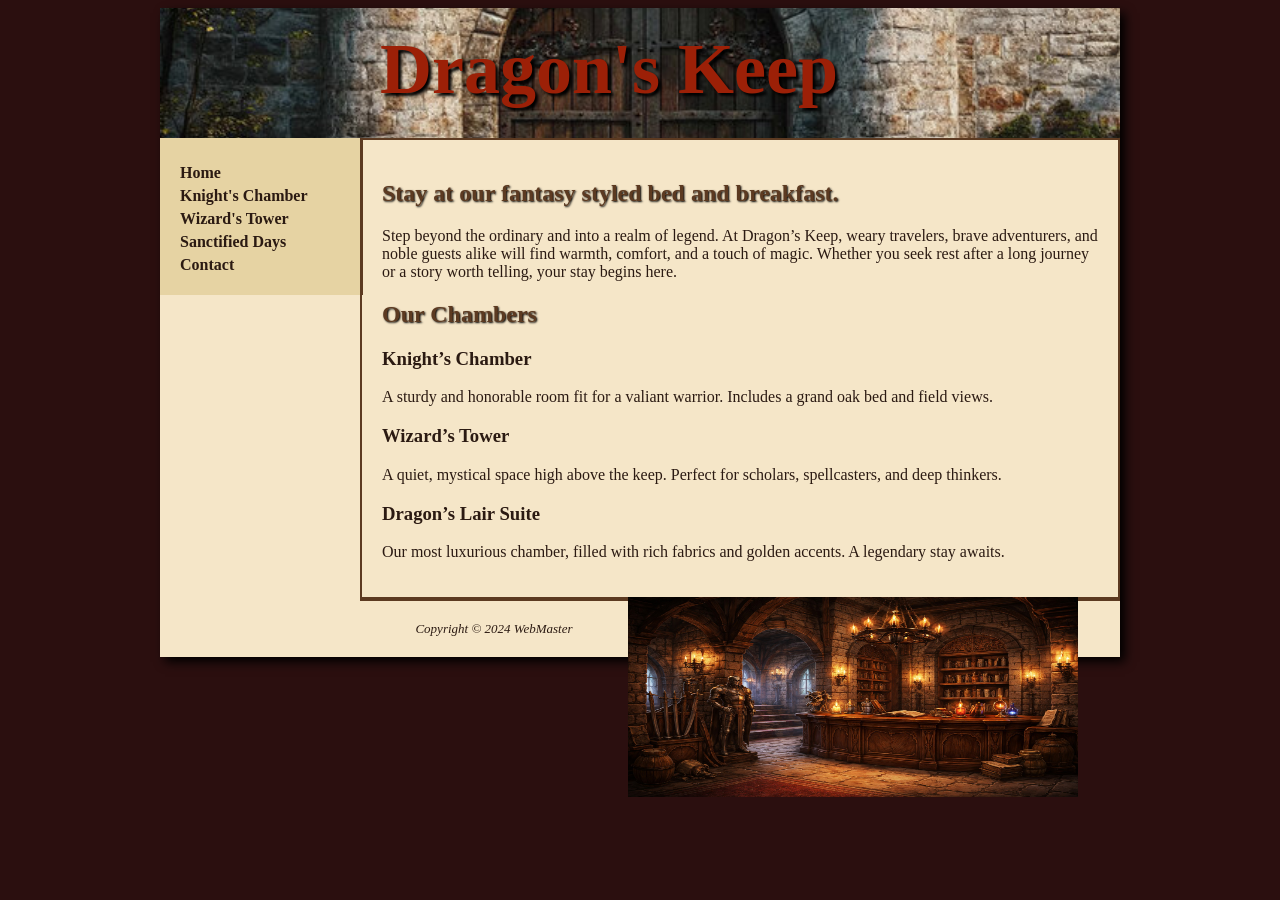
==== index.html @ ed7cea30 "Dragon's keep BnB" ====
<!DOCTYPE html>
<html lang="en">
<head>
<title>Dragon's Keep </title>
<meta charset="utf-8">
<meta name="description" content="Dragon's Keep is a fantasy-themed bed and breakfast with magical rooms, weekend events, and medieval comfort.">
<meta name="viewport" content="width=device-width, initial-scale=1.0">
<link href="Styles/styles.css" rel="stylesheet">
</head>
<body>
<div id="wrapper">
  <header>
      <h1>Dragon's Keep</h1>
  </header>
  <nav>
  <ul> 
    <li><a href="index.html">Home</a></li>
	<li><a href="rooms/KnightS_Chamber.html">Knight's Chamber</a></li>
	<li><a href="rooms/WizardS_Tower.html">Wizard's Tower</a></li>
	<li><a href="weekend.html">Sanctified Days</a></li>
	<li><a href="contact.html">Contact</a></li>
  </ul>
  </nav>
 <main>
 <h2> Stay at our fantasy styled bed and breakfast.</h2>
 <p> Step beyond the ordinary and into a realm of legend. At Dragon’s Keep, weary travelers, brave adventurers, and noble guests alike will find warmth, comfort, and a touch of magic. Whether you seek rest after a long journey or a story worth telling, your stay begins here.</p>
  
 <h2>Our Chambers</h2>
 <div class="room">
  <h3>Knight’s Chamber</h3>
  <p>A sturdy and honorable room fit for a valiant warrior. Includes a grand oak bed and field views.</p>
</div>

<div class="room">
  <h3>Wizard’s Tower</h3>
  <p>A quiet, mystical space high above the keep. Perfect for scholars, spellcasters, and deep thinkers.</p>
</div>

<div class="room">
  <h3>Dragon’s Lair Suite</h3>
  <p>Our most luxurious chamber, filled with rich fabrics and golden accents. A legendary stay awaits.</p>
</div>

  <img src="images/fantasy_lobby.jpg" alt="fantasy styled lobby" width="450" height="200">
  
  </main>
  <footer>
  Copyright &copy; 2024 WebMaster
  </footer>
</div>
</body>
</html>
---- Styles/styles.css ----
header, nav, main, footer { display: block; }

body {
  background-color: #2b0f0f; /* deep dark red */
  font-family: Georgia, "Times New Roman", Garamond, serif;
}

#wrapper {
  width: 960px;
  margin: auto;
  background-color: #f5e6c8; /* parchment */
  color: #2b1a12;
  box-shadow: 5px 5px 10px #000000;
}

/* HEADER */
h1 {
  background-image: url("../images/gate.jpg");
  background-repeat: no-repeat;
  background-size: cover;        /* KEY FIX */
  background-position: center;   /* KEY FIX */

  height: 110px;
  font-size: 4.5em;
  padding-left: 220px;
  padding-top: 20px;

  text-shadow: 3px 3px 3px #000;
  margin: 0;
  color: #9C2007;
}

h2 {
  text-shadow: 1px 1px 2px #000;
  color: #5c3a21;
}

/* NAV */
nav {
  padding-top: 10px;
  float: left;
  width: 200px;
  background-color: #e6d3a3;
  border-right: 3px solid #5c3a21;
}

nav ul {
  list-style-type: none;
  padding-left: 20px;
}

nav li {
  padding-bottom: 5px;
  font-weight: bold;
}

nav a {
  text-decoration: none;
}

nav a:link { color: #2b1a12; }
nav a:visited { color: #7a5a3a; }
nav a:hover { color: #c9a44c; } /* gold hover */

/* MAIN CONTENT */
main {
  background-color: #f5e6c8; /* parchment */
  margin-left: 200px;
  padding: 20px;
  min-height: 300px;
  border: 2px solid #5c3a21;
}

main img {
  float: right;
  padding: 20px;
}

/* FOOTER */
footer {
  background-color: #f5e6c8;
  margin-left: 200px;
  padding: 20px;
  text-align: center;
  font-size: small;
  font-style: italic;
  border-top: 2px solid #5c3a21;
}

/* EVENTS */
.event {
  background-color: #f5e6c8;
  border: 2px solid #5c3a21;
  padding: 12px;
  margin-bottom: 15px;
}

.event h3 {
  color: #9C2007;
}
form {
  background-color: #e6d3a3;
  border: 2px solid #5c3a21;
  padding: 15px;
}

label {
  display: block;
  margin-top: 10px;
  font-weight: bold;
}

input, textarea, select {
  margin-bottom: 10px;
}

input[type="text"],
input[type="email"],
textarea,
select {
  width: 90%;
  padding: 6px;
}
textarea,
select {
  width: 90%;
  padding: 6px;
}
table {
  width: 100%;
  border-collapse: collapse;
  margin-bottom: 20px;
}

th, td {
  border: 2px solid #5c3a21;
  padding: 10px;
  text-align: left;
}

th {
  background-color: #e6d3a3;
}
@media (max-width: 768px) {
  #wrapper {
    width: 100%;
  }

  nav {
    float: none;
    width: auto;
    border-right: none;
  }

  main, footer {
    margin-left: 0;
  }

  h1 {
    font-size: 2.5em;
    padding-left: 20px;
  }

  main img {
    float: none;
    max-width: 100%;
    height: auto;
  }

  form {
    width: 100%;
  }
}
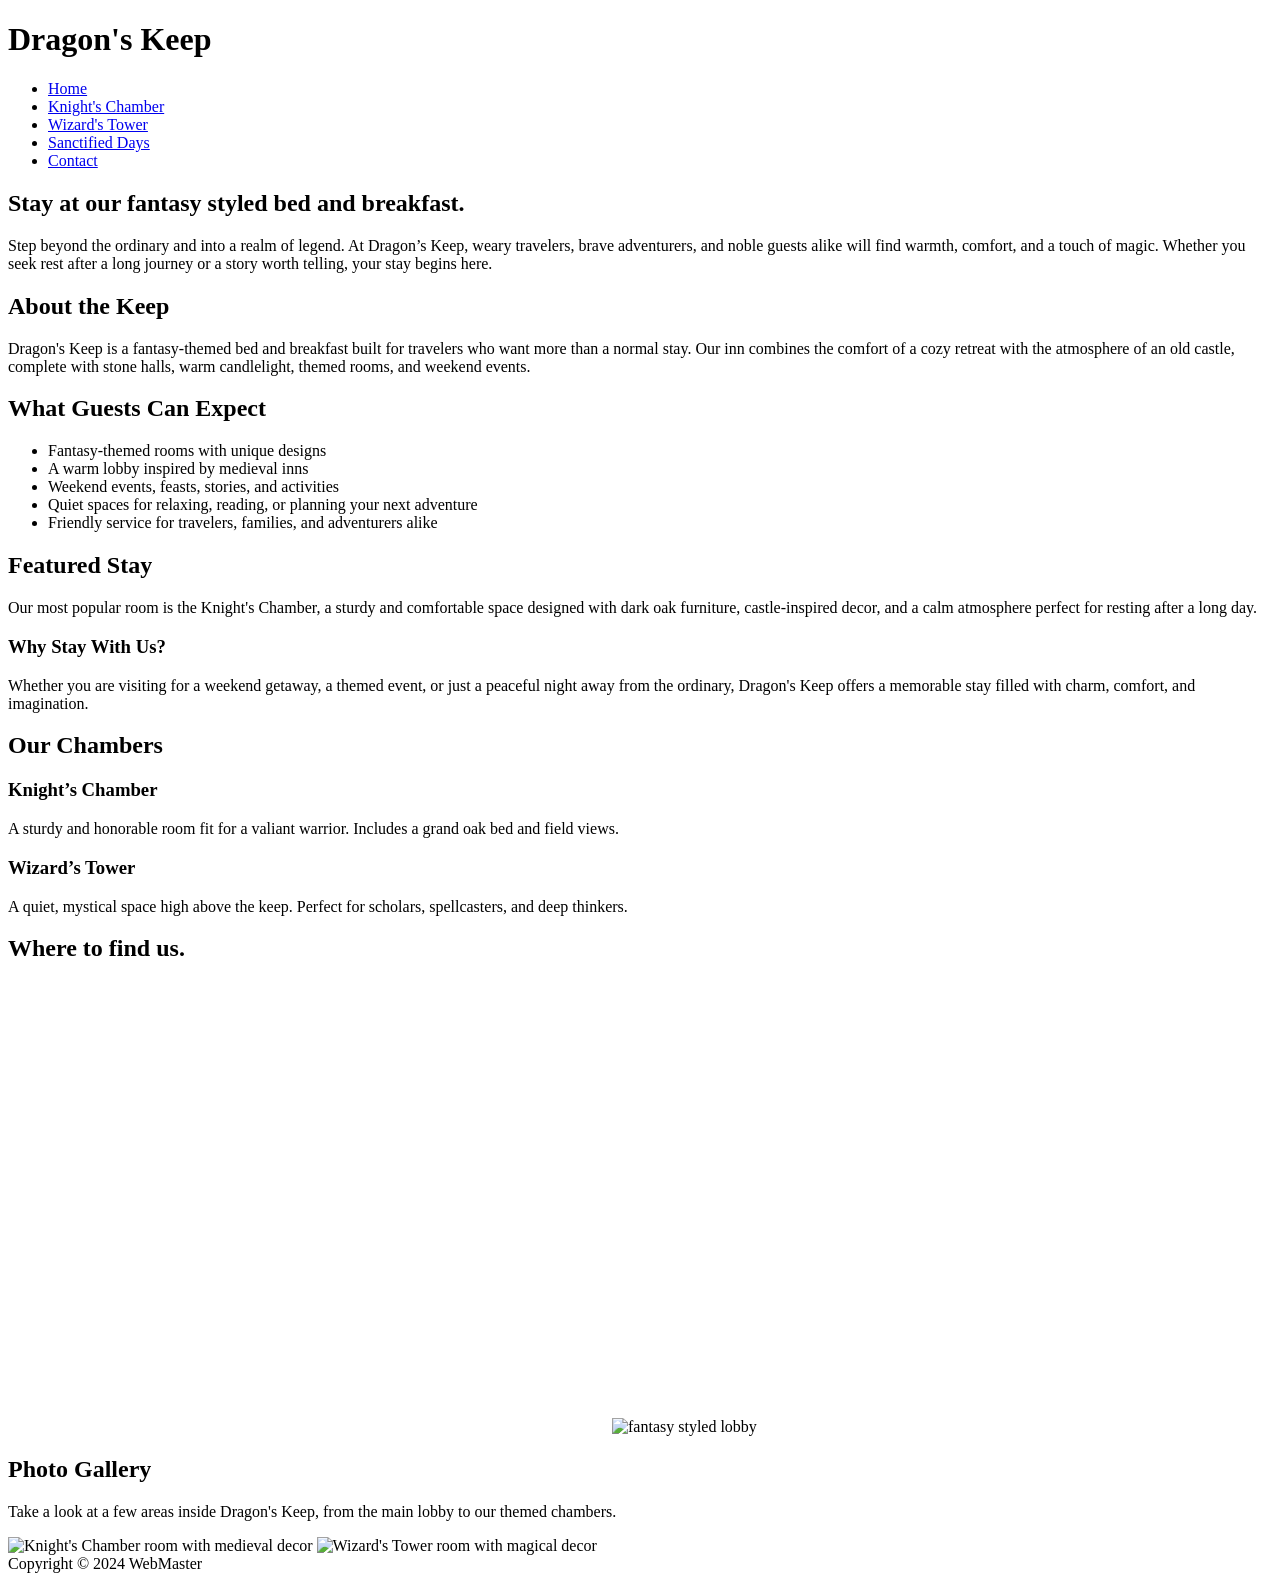
==== commit 7b4f6bec: "Moving idex out of folder" ====
--- a/index.html
+++ b/index.html
@@ -24,7 +24,29 @@
  <main>
  <h2> Stay at our fantasy styled bed and breakfast.</h2>
  <p> Step beyond the ordinary and into a realm of legend. At Dragon’s Keep, weary travelers, brave adventurers, and noble guests alike will find warmth, comfort, and a touch of magic. Whether you seek rest after a long journey or a story worth telling, your stay begins here.</p>
-  
+ <h2>About the Keep</h2>
+<p>
+Dragon's Keep is a fantasy-themed bed and breakfast built for travelers who want more than a normal stay. Our inn combines the comfort of a cozy retreat with the atmosphere of an old castle, complete with stone halls, warm candlelight, themed rooms, and weekend events.
+</p>
+
+<h2>What Guests Can Expect</h2>
+<ul>
+  <li>Fantasy-themed rooms with unique designs</li>
+  <li>A warm lobby inspired by medieval inns</li>
+  <li>Weekend events, feasts, stories, and activities</li>
+  <li>Quiet spaces for relaxing, reading, or planning your next adventure</li>
+  <li>Friendly service for travelers, families, and adventurers alike</li>
+</ul>
+
+<h2>Featured Stay</h2>
+<p>
+Our most popular room is the Knight's Chamber, a sturdy and comfortable space designed with dark oak furniture, castle-inspired decor, and a calm atmosphere perfect for resting after a long day.
+</p>
+
+<h3>Why Stay With Us?</h3>
+<p>
+Whether you are visiting for a weekend getaway, a themed event, or just a peaceful night away from the ordinary, Dragon's Keep offers a memorable stay filled with charm, comfort, and imagination.
+</p> 
  <h2>Our Chambers</h2>
  <div class="room">
   <h3>Knight’s Chamber</h3>
@@ -36,17 +58,24 @@
   <p>A quiet, mystical space high above the keep. Perfect for scholars, spellcasters, and deep thinkers.</p>
 </div>
 
-<div class="room">
-  <h3>Dragon’s Lair Suite</h3>
-  <p>Our most luxurious chamber, filled with rich fabrics and golden accents. A legendary stay awaits.</p>
-</div>
+<h2>Where to find us.</h2>
+<iframe src="https://www.google.com/maps/embed?pb=!1m18!1m12!1m3!1d104319.52731091315!2d-102.04733888359372!3d35.20683690000001!2m3!1f0!2f0!3f0!3m2!1i1024!2i768!4f13.1!3m3!1m2!1s0x870151c61a32194f%3A0x69af4914a3a4f57f!2sAmarillo%20College%20West%20Campus!5e0!3m2!1sen!2sus!4v1778703053993!5m2!1sen!2sus" width="600" height="450" style="border:0;" allowfullscreen="" loading="lazy" referrerpolicy="no-referrer-when-downgrade"></iframe>
 
   <img src="images/fantasy_lobby.jpg" alt="fantasy styled lobby" width="450" height="200">
-  
+  <h2>Photo Gallery</h2>
+
+<p>
+Take a look at a few areas inside Dragon's Keep, from the main lobby to our themed chambers.
+</p>
+
+<div class="gallery">
+  <img src="images/knights_chamber.jpg" alt="Knight's Chamber room with medieval decor" width="500" height="500">
+  <img src="images/wizard_tower.jpg" alt="Wizard's Tower room with magical decor" width="500" height="500">
+</div>
   </main>
   <footer>
   Copyright &copy; 2024 WebMaster
   </footer>
 </div>
 </body>
-</html>+</html>
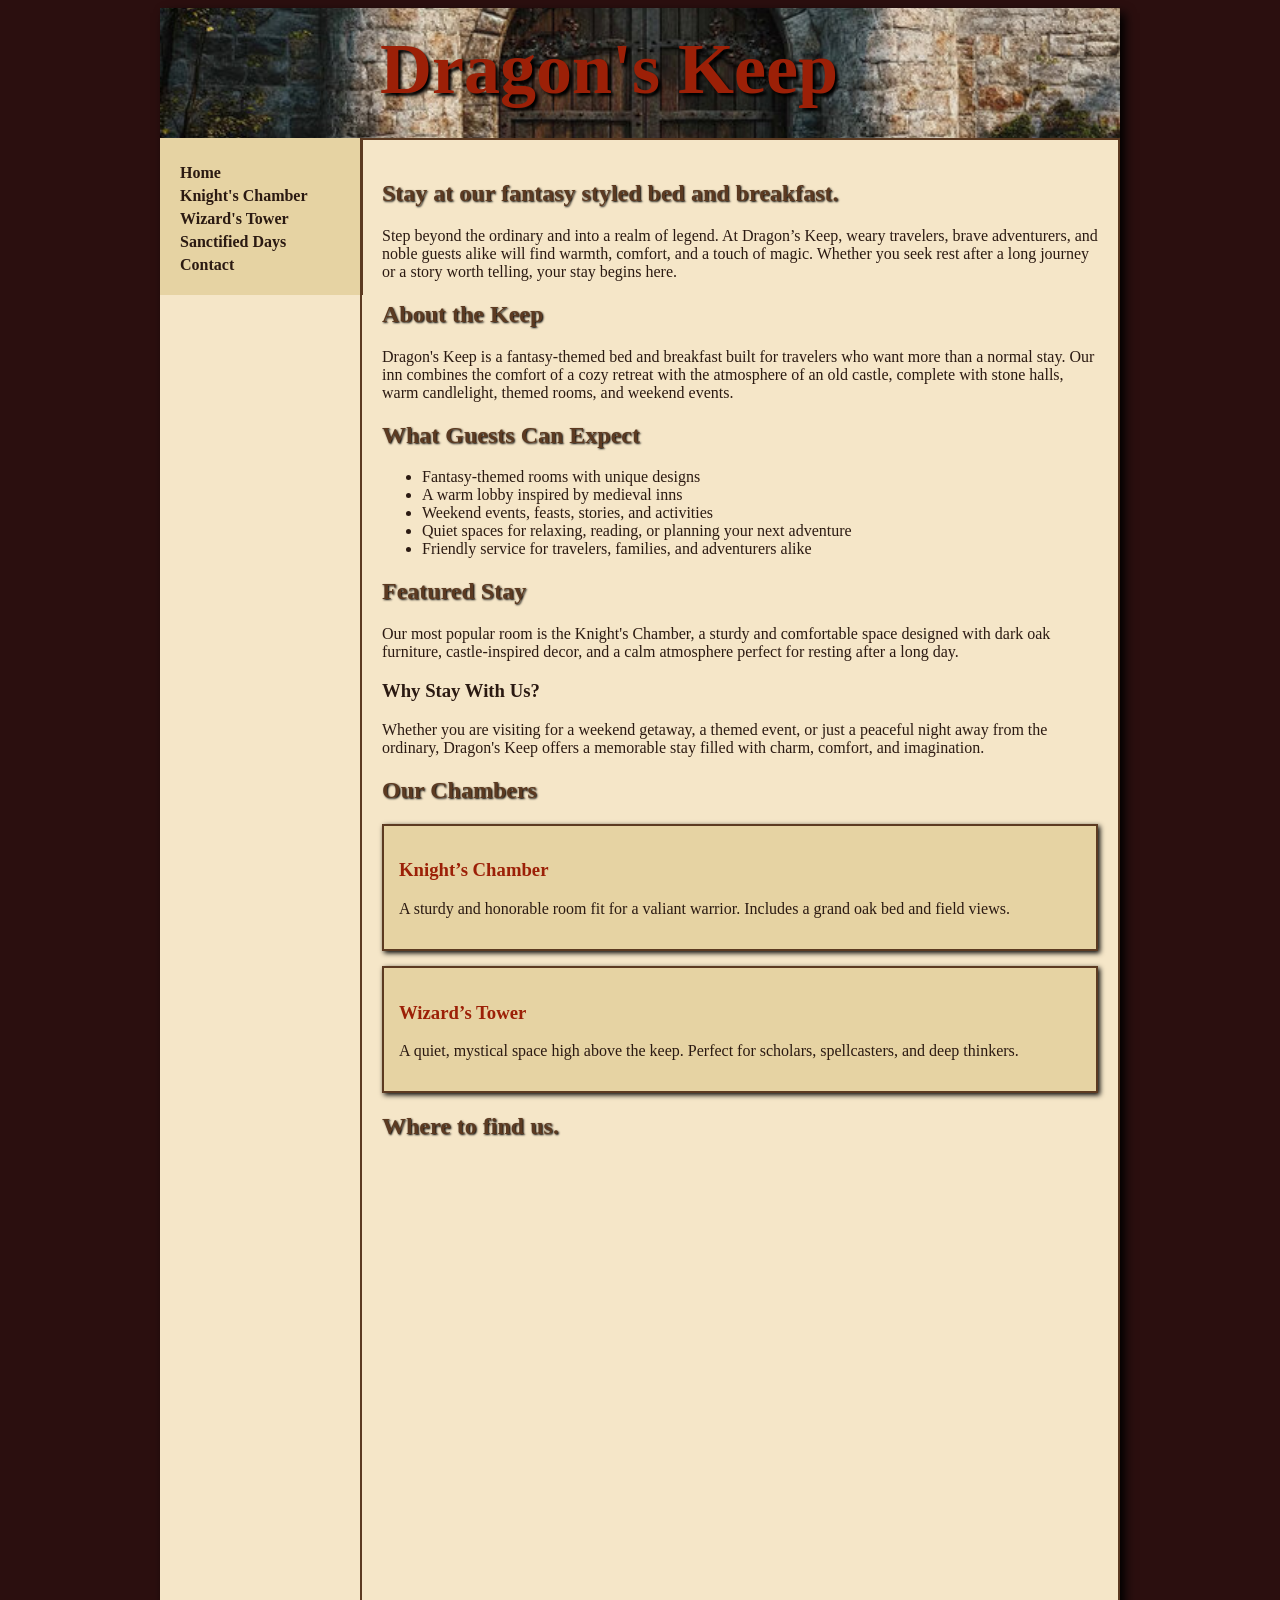
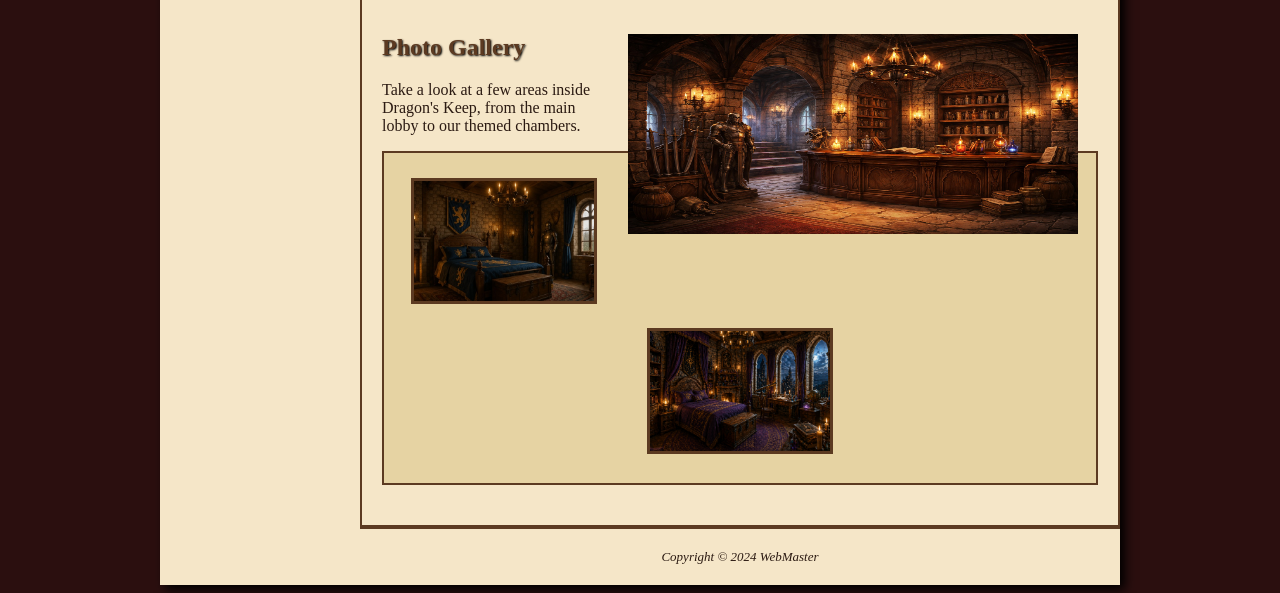
==== commit a74cb55b: "Add files via upload" ====
--- a/index.html
+++ b/index.html
@@ -78,4 +78,4 @@
   </footer>
 </div>
 </body>
-</html>
+</html>
--- a/Styles/styles.css
+++ b/Styles/styles.css
@@ -0,0 +1,233 @@
+header, nav, main, footer { display: block; }
+
+body {
+  background-color: #2b0f0f; /* deep dark red */
+  font-family: Georgia, "Times New Roman", Garamond, serif;
+}
+
+#wrapper {
+  width: 960px;
+  margin: auto;
+  background-color: #f5e6c8; /* parchment */
+  color: #2b1a12;
+  box-shadow: 5px 5px 10px #000000;
+}
+
+/* HEADER */
+h1 {
+  background-image: url("../images/gate.jpg");
+  background-repeat: no-repeat;
+  background-size: cover;        
+  background-position: center;   
+
+  height: 110px;
+  font-size: 4.5em;
+  padding-left: 220px;
+  padding-top: 20px;
+
+  text-shadow: 3px 3px 3px #000;
+  margin: 0;
+  color: #9C2007;
+}
+
+h2 {
+  text-shadow: 1px 1px 2px #000;
+  color: #5c3a21;
+}
+
+h4 {
+  height: 60px;
+  font-size: 2.5em;
+  padding-right: 220px;
+  padding-top: 20px;
+
+  text-shadow: 1px 1px 1px #000;
+  margin: 0;
+  color: #9C2007;
+}
+/* NAV */
+nav {
+  padding-top: 10px;
+  float: left;
+  width: 200px;
+  background-color: #e6d3a3;
+  border-right: 3px solid #5c3a21;
+}
+
+nav ul {
+  list-style-type: none;
+  padding-left: 20px;
+}
+
+nav li {
+  padding-bottom: 5px;
+  font-weight: bold;
+}
+
+nav a {
+  text-decoration: none;
+}
+
+nav a:link { color: #2b1a12; }
+nav a:visited { color: #7a5a3a; }
+nav a:hover { color: #c9a44c; } /* gold hover */
+
+/* MAIN CONTENT */
+main {
+  background-color: #f5e6c8; /* parchment */
+  margin-left: 200px;
+  padding: 20px;
+  min-height: 300px;
+  border: 2px solid #5c3a21;
+}
+
+main img {
+  float: right;
+  padding: 20px;
+}
+
+/* FOOTER */
+footer {
+  background-color: #f5e6c8;
+  margin-left: 200px;
+  padding: 20px;
+  text-align: center;
+  font-size: small;
+  font-style: italic;
+  border-top: 2px solid #5c3a21;
+}
+
+/* EVENTS */
+.event {
+  background-color: #f5e6c8;
+  border: 2px solid #5c3a21;
+  padding: 12px;
+  margin-bottom: 15px;
+}
+
+.event h3 {
+  color: #9C2007;
+}
+form {
+  background-color: #e6d3a3;
+  border: 2px solid #5c3a21;
+  padding: 15px;
+}
+
+label {
+  display: block;
+  margin-top: 10px;
+  font-weight: bold;
+}
+
+input, textarea, select {
+  margin-bottom: 10px;
+}
+
+input[type="text"],
+input[type="email"],
+textarea,
+select {
+  width: 90%;
+  padding: 6px;
+}
+textarea,
+select {
+  width: 90%;
+  padding: 6px;
+}
+table {
+  width: 100%;
+  border-collapse: collapse;
+  margin-bottom: 20px;
+}
+
+th, td {
+  border: 2px solid #5c3a21;
+  padding: 10px;
+  text-align: left;
+}
+
+th {
+  background-color: #e6d3a3;
+}
+@media (max-width: 768px) {
+  #wrapper {
+    width: 100%;
+  }
+
+  nav {
+    float: none;
+    width: auto;
+    border-right: none;
+  }
+
+  main, footer {
+    margin-left: 0;
+  }
+
+  h1 {
+    font-size: 2.5em;
+    padding-left: 20px;
+  }
+
+  main img {
+    float: none;
+    max-width: 100%;
+    height: auto;
+  }
+
+  form {
+    width: 100%;
+  }
+}
+/* ROOM CARDS */
+.room {
+  background-color: #e6d3a3;
+  border: 2px solid #5c3a21;
+  padding: 15px;
+  margin-bottom: 15px;
+  box-shadow: 2px 2px 5px #000;
+}
+
+.room h3 {
+  color: #9C2007;
+}
+
+/* GALLERY */
+.gallery {
+  text-align: center;
+  background-color: #e6d3a3;
+  border: 2px solid #5c3a21;
+  padding: 15px;
+  margin-bottom: 20px;
+}
+
+.gallery img {
+  float: none;
+  width: 180px;
+  height: 120px;
+  object-fit: cover;
+  margin: 10px;
+  border: 3px solid #5c3a21;
+  padding: 0;
+}
+
+/* BUTTON */
+button {
+  background-color: #5c3a21;
+  color: #f5e6c8;
+  padding: 10px 15px;
+  border: none;
+  font-weight: bold;
+  cursor: pointer;
+}
+
+button:hover {
+  background-color: #9C2007;
+}
+
+#message {
+  font-weight: bold;
+  color: #9C2007;
+}
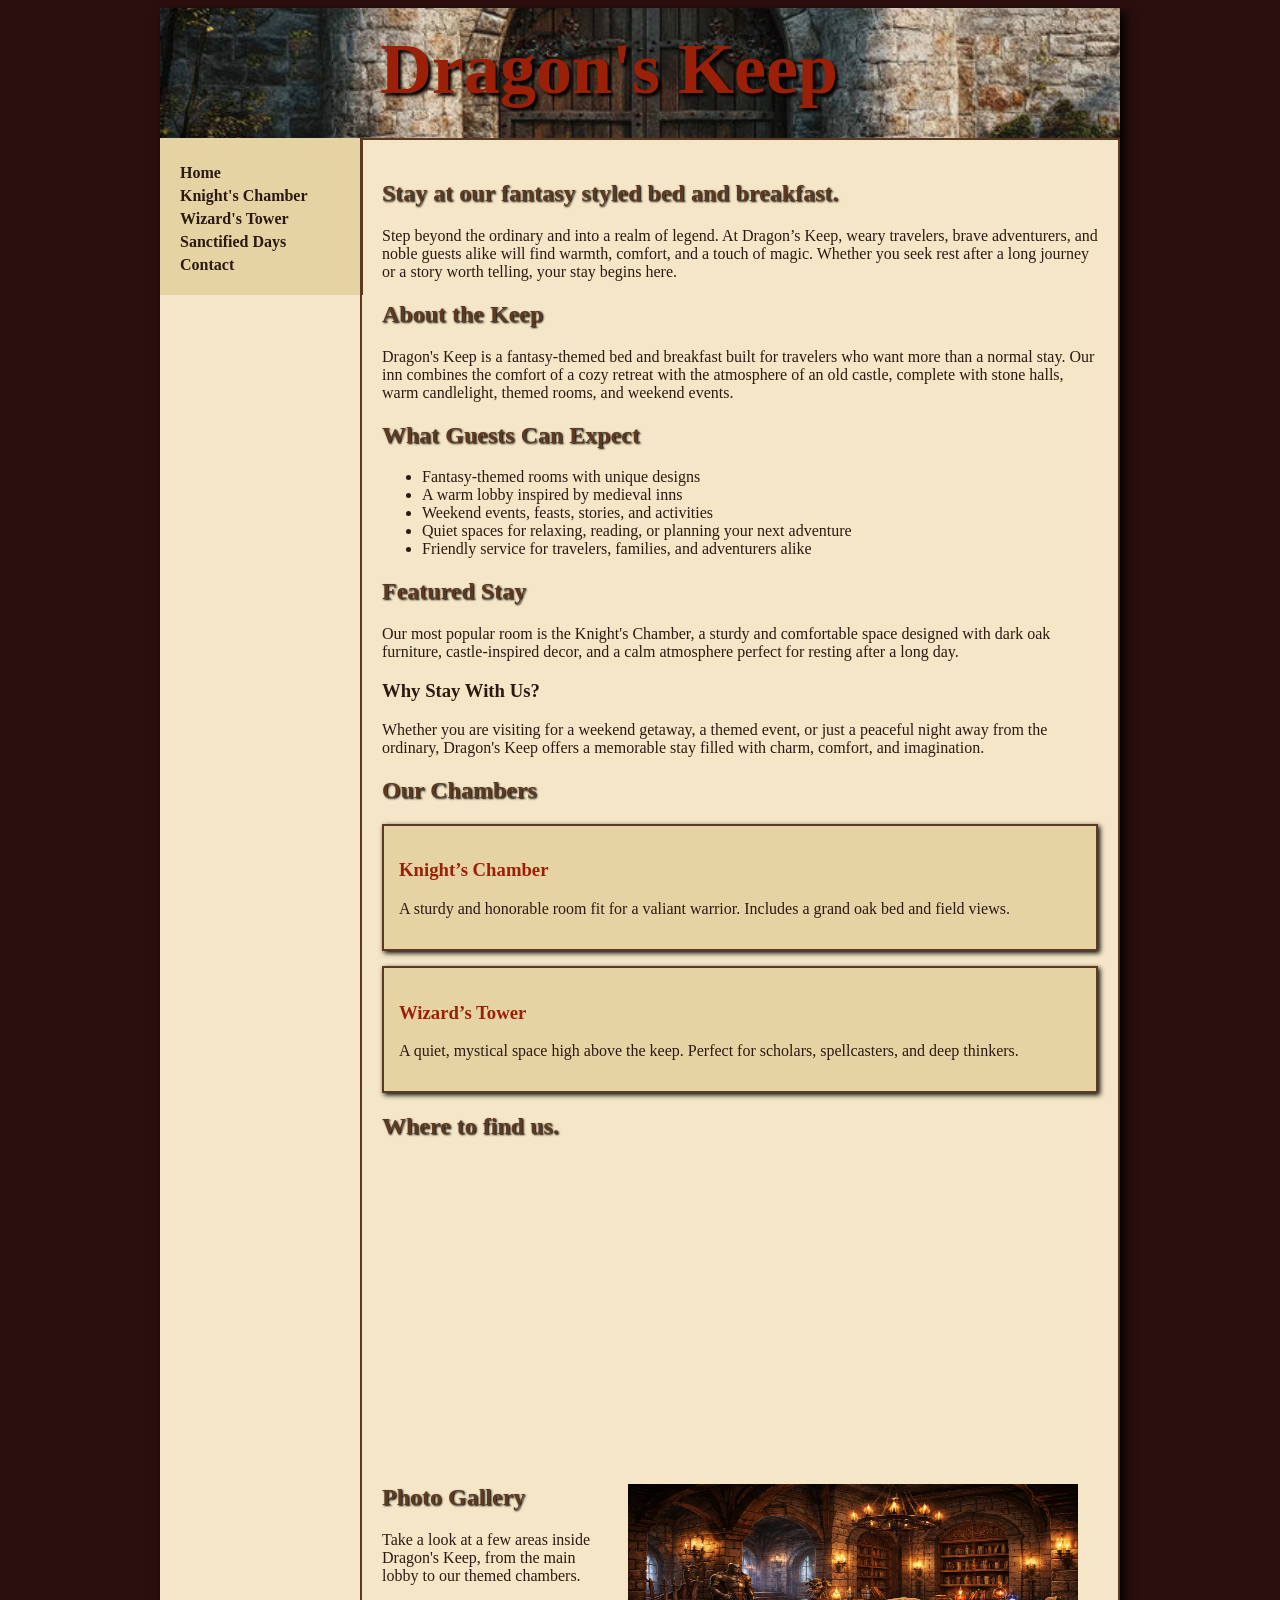
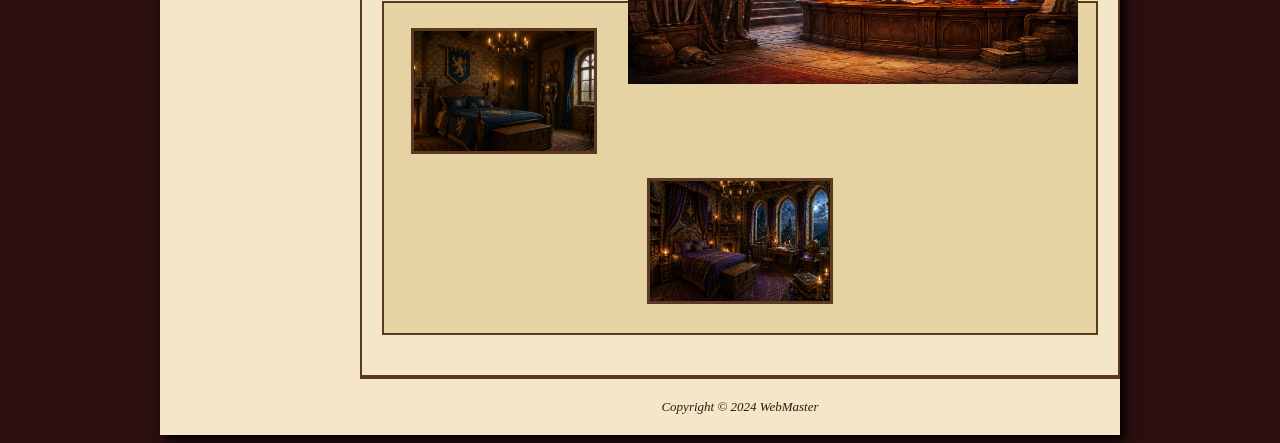
==== commit 2c520ac4: "Fix HTML formatting and structure" ====
--- a/index.html
+++ b/index.html
@@ -59,7 +59,13 @@
 </div>
 
 <h2>Where to find us.</h2>
-<iframe src="https://www.google.com/maps/embed?pb=!1m18!1m12!1m3!1d104319.52731091315!2d-102.04733888359372!3d35.20683690000001!2m3!1f0!2f0!3f0!3m2!1i1024!2i768!4f13.1!3m3!1m2!1s0x870151c61a32194f%3A0x69af4914a3a4f57f!2sAmarillo%20College%20West%20Campus!5e0!3m2!1sen!2sus!4v1778703053993!5m2!1sen!2sus" width="600" height="450" style="border:0;" allowfullscreen="" loading="lazy" referrerpolicy="no-referrer-when-downgrade"></iframe>
+<iframe 
+class="map"
+src="https://www.google.com/maps/embed?pb=!1m18..."
+allowfullscreen=""
+loading="lazy"
+referrerpolicy="no-referrer-when-downgrade">
+</iframe>
 
   <img src="images/fantasy_lobby.jpg" alt="fantasy styled lobby" width="450" height="200">
   <h2>Photo Gallery</h2>
@@ -78,4 +84,4 @@
   </footer>
 </div>
 </body>
-</html>+</html>
--- a/Styles/styles.css
+++ b/Styles/styles.css
@@ -230,4 +230,10 @@
 #message {
   font-weight: bold;
   color: #9C2007;
-}+}
+.map {
+  width: 100%;
+  max-width: 600px;
+  height: 300px;
+  border: 0;
+}
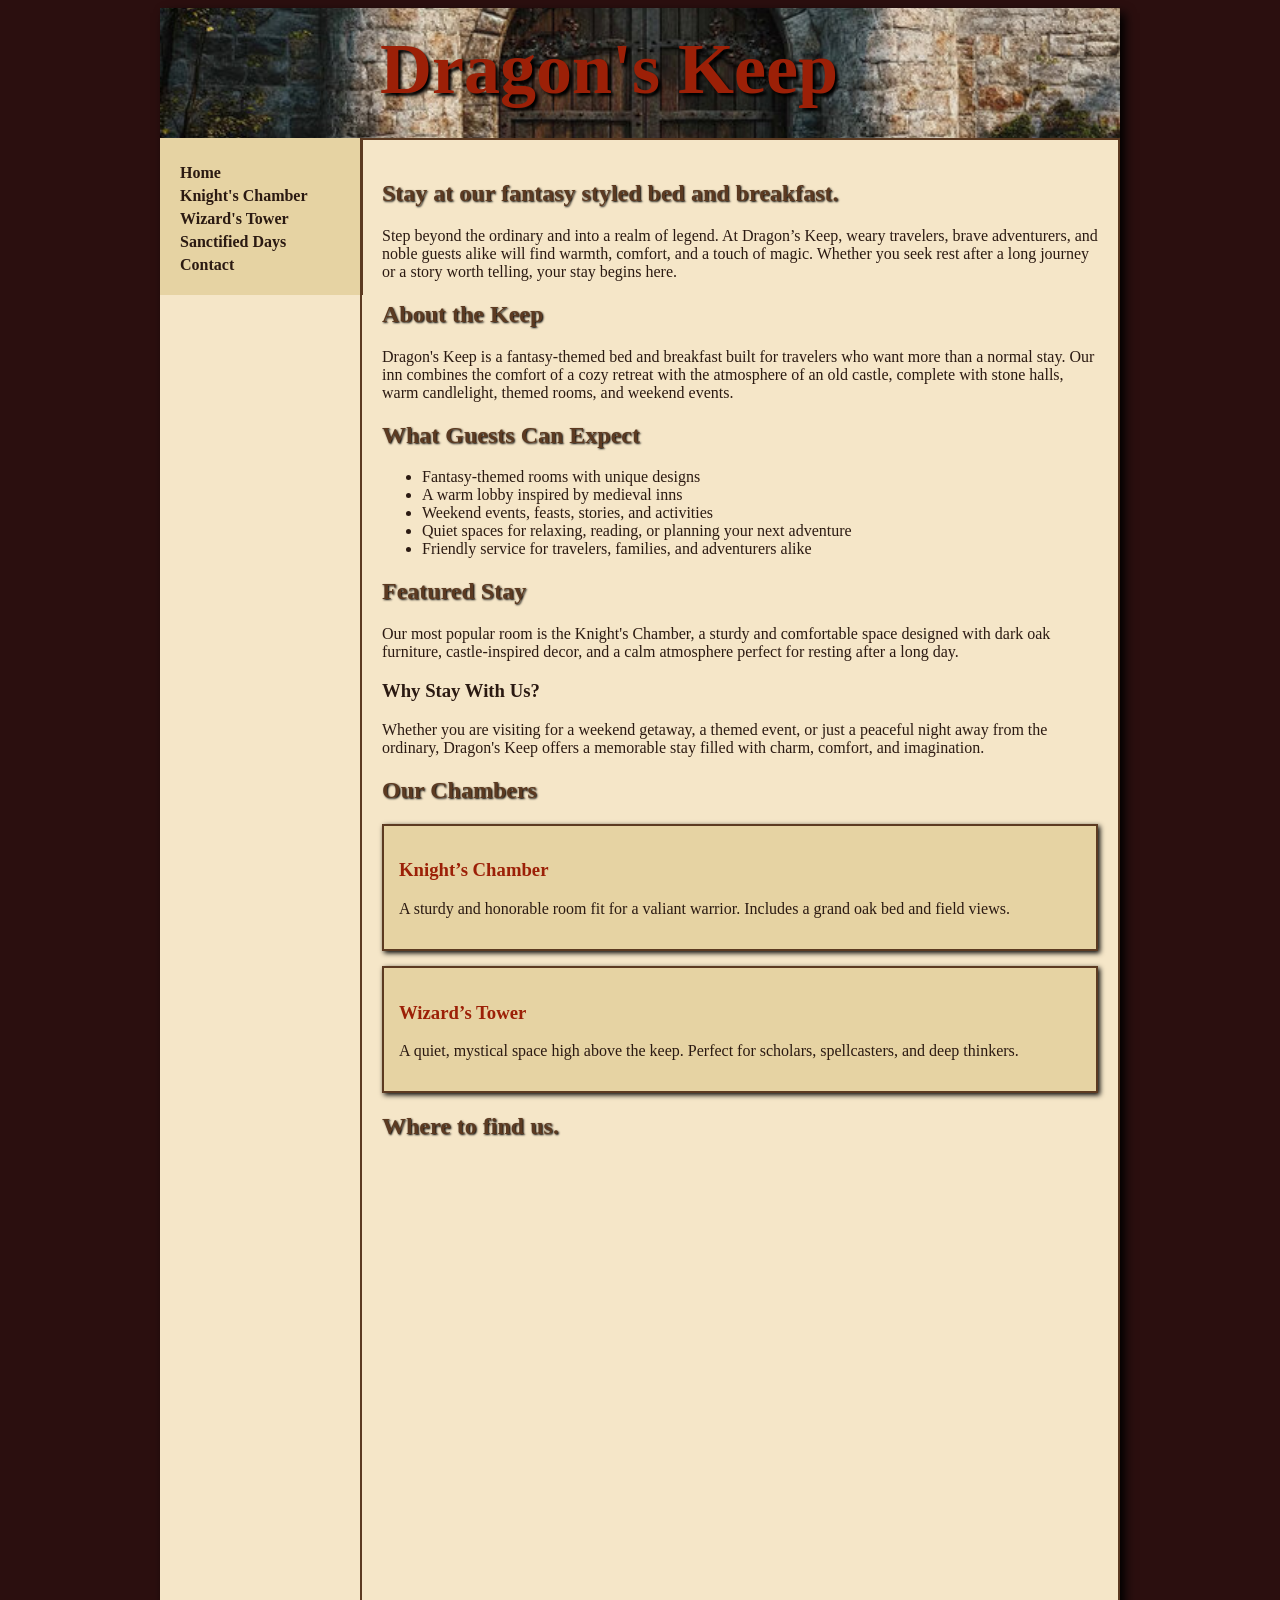
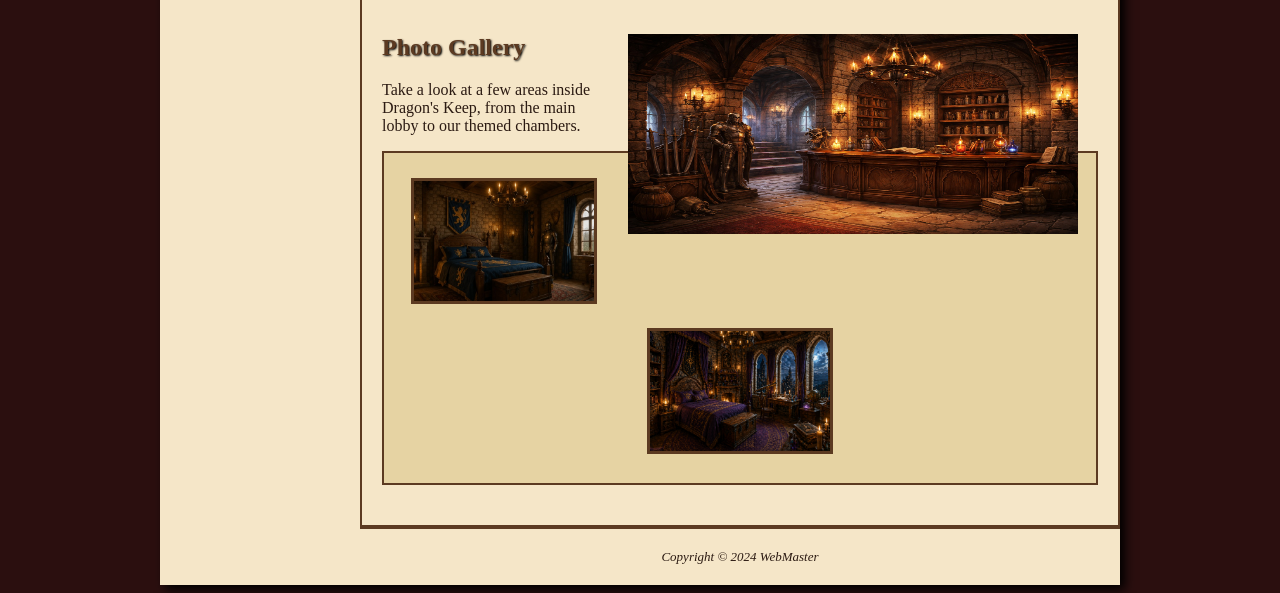
==== commit f316c07e: "Update index.html" ====
--- a/index.html
+++ b/index.html
@@ -59,14 +59,17 @@
 </div>
 
 <h2>Where to find us.</h2>
-<iframe 
-class="map"
-src="https://www.google.com/maps/embed?pb=!1m18..."
-allowfullscreen=""
-loading="lazy"
-referrerpolicy="no-referrer-when-downgrade">
-</iframe>
-
+<div class="map-box">
+  <iframe 
+  src="https://www.google.com/maps/embed?pb=!1m18!1m12!1m3!1d3260.750482256347!2d-101.85082952396995!3d35.187771072750465!2m3!1f0!2f0!3f0!3m2!1i1024!2i768!4f13.1!3m3!1m2!1s0x87014e2837513c85%3A0xab8f035795d64b03!2sAmarillo%20College!5e0!3m2!1sen!2sus!4v1778705867705!5m2!1sen!2sus"
+  width="600"
+  height="450"
+  style="border:0;"
+  allowfullscreen=""
+  loading="lazy"
+  referrerpolicy="no-referrer-when-downgrade">
+  </iframe>
+</div>
   <img src="images/fantasy_lobby.jpg" alt="fantasy styled lobby" width="450" height="200">
   <h2>Photo Gallery</h2>
 
